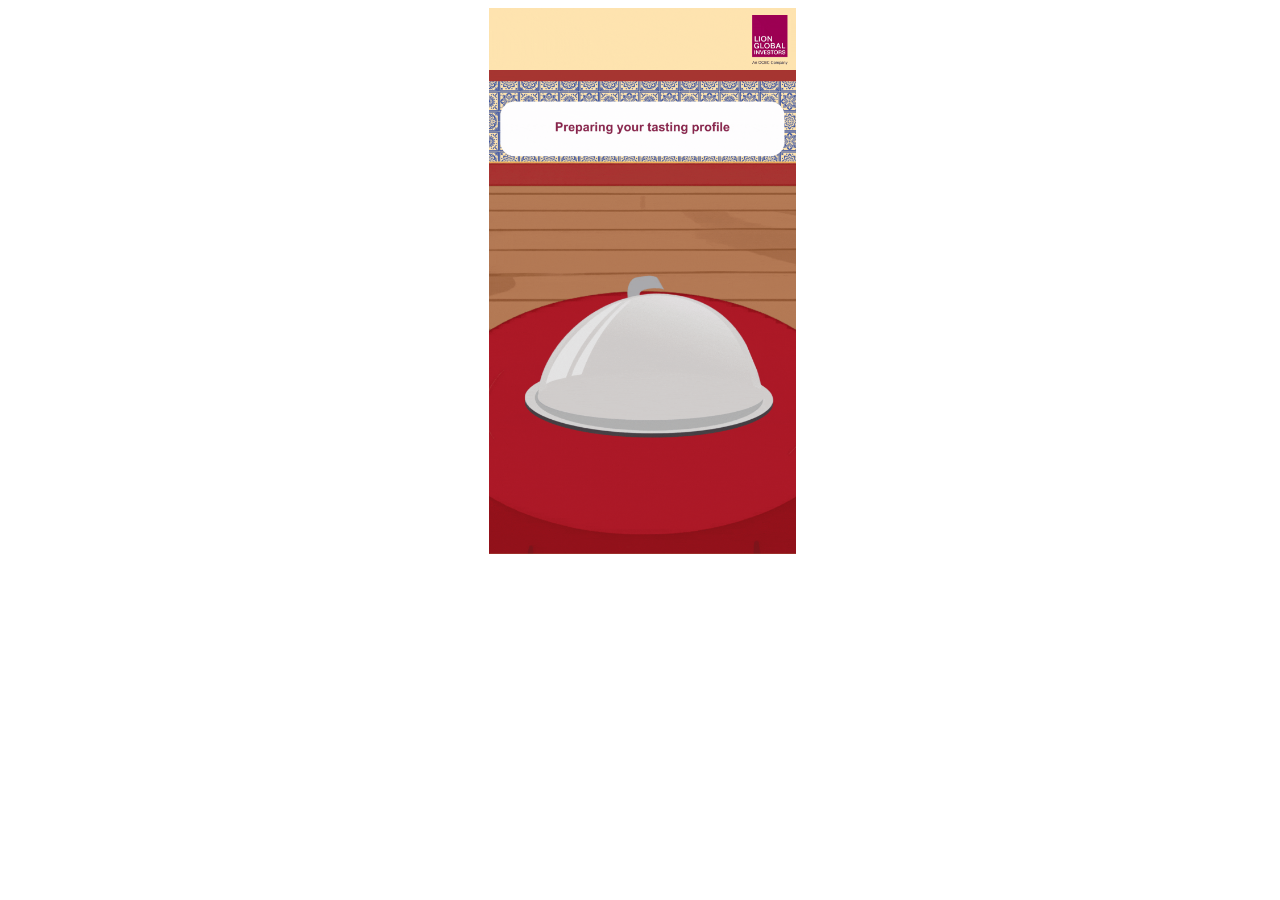
==== result-adventurous-foodie.html @ b3cc7a43 "upload files" ====
<!DOCTYPE html>
<html lang="en">

<head>

<!-- Google tag (gtag.js) -->
<!-- <script async src="https://www.googletagmanager.com/gtag/js?id=G-DHC21792BX"></script>
<script>
  window.dataLayer = window.dataLayer || [];
  function gtag(){dataLayer.push(arguments);}
  gtag('js', new Date());

  gtag('config', 'G-DHC21792BX');
</script> -->

<!-- Google Tag Manager -->
<!-- <script>(function(w,d,s,l,i){w[l]=w[l]||[];w[l].push({'gtm.start':
  new Date().getTime(),event:'gtm.js'});var f=d.getElementsByTagName(s)[0],
  j=d.createElement(s),dl=l!='dataLayer'?'&l='+l:'';j.async=true;j.src=
  'https://www.googletagmanager.com/gtm.js?id='+i+dl;f.parentNode.insertBefore(j,f);
  })(window,document,'script','dataLayer','GTM-KCVW7GJH');</script> -->
<!-- End Google Tag Manager -->


  <meta charset="UTF-8" />
  <meta name="viewport" content="width=device-width, initial-scale=1.0" />
  <title>Adventurous Foodie | Lion Global Investors</title>

  <!-- Open Graph Title -->
  <meta property="og:title" content="Adventurous Foodie | Lion Global Investors">

  <!-- Optional: Specify the type of content -->
  <meta property="og:type" content="website">

  <!-- Custom CSS -->
  <link rel="stylesheet" href="style.css" />

  <link rel="prefetch" href="pic/loading.gif">
  <link rel="prefetch" href="pic/results-anim.gif">

  <link rel="prefetch" href="results/result5.png">
  <link rel="prefetch" href="results/foodie.png">

  <meta property="og:description" content="Here's my Profile! What's yours?" />
  <!-- <meta property="og:image" content="https://lionglobalinvestors.github.io/SG-Gamification/pic/start.jpg" /> -->
  <!-- <meta property="og:url" content="https://lionglobalinvestors.github.io/SG-Gamification/index.html" /> -->
  <meta property="og:type" content="website" />

  <!-- Facebook SDK -->
  <script async defer crossorigin="anonymous" 
  src="https://connect.facebook.net/en_US/sdk.js"></script>

</head>

<body onload="Transition()">

  <!-- Google Tag Manager (noscript) -->
<!-- <noscript><iframe src="https://www.googletagmanager.com/ns.html?id=GTM-KCVW7GJH"
  height="0" width="0" style="display:none;visibility:hidden"></iframe></noscript> -->
  <!-- End Google Tag Manager (noscript) -->

  <div id="centerWrapper" class="center-wrapper">
    <section class="uk-container uk-container-small">
      <div class="uk-card uk-card-default uk-card-body">
        <img id="result-anim" src="pic/results-anim.gif" alt="Animation" class="uk-width-1-1 cover-img"
          style="display: none;">
      </div>
    </section>
  </div>
  

  <div class="ans-wrapper">
    <div class="uk-container uk-container-small">
      <div class="uk-card uk-card-default uk-card-body quiz-ans-card">

        <div class="ans-banner-container">
          
          <p class="result-text">

            Here is your profile. <br>
            Don't lose it. Save the image!

          </p>

          <!-- <img id="random-result" class="main-img ans-banner-img" alt="Restaurant Critic"> -->

          <img id="result-img" class="main-img" src="results/adventurous_foodie.jpg" alt="Restaurant Critic">

          <img id="result-img" class="main-img" src="results/breakdown_4.jpg" alt="Gold DivEQ">

          <!-- <img id="random-result" class="main-img ans-banner-img" alt="Capital Preservation"> -->

          <div class="image-btn">
            <!-- to fund centre -->
            <!-- <a href="https://www.lionglobalinvestors.com/en/fund-centre.html?&retire_goals=Capital%20Preservation" id="capitalFunds" target="_blank">
              <button class="fundCentre-button">
                Click here to view related funds >
              </button>
              
            </a> -->

            <a href="https://lgi.dzhintl.com/doc/uploads/documents/index.php?type=FS&fid=LSED&lang=EN" class="btn-one" target="_blank">
              <button class="fundCentre-button">

                Enquire about this fund option
              </button>

            </a>

            <a href="https://lgi.dzhintl.com/doc/uploads/documents/index.php?type=FS&fid=ASPGF&lang=EN" class="btn-two" target="_blank">
              <button class="fundCentre-button second-button">

                Enquire about this fund option
              </button>

            </a>

        </div>
          
        </div>

        <p class="disclaimer" id="disclaimer">This is for information and illustration only, and does not have regard to your specific investment objectives, financial situation, tax position or needs. The information herein is not intended to be and does not constitute financial advice or an offer or solicitation for the purchase or sale of units in any fund. Not all investment ideas are suitable for all investors and no recommendation is given as to the suitability of any funds for any particular investor. Prior to making any investment, you should make your own evaluation or seek independent advice as to whether such investment is suitable for you. Lion Global Investors does not accept any liability for any damages or loss, including loss of profit, whether direct, indirect, economic or consequential, arising from reliance on any information, opinion or estimate herein.</p>
        
        <p class="spacer"></p>
      </div>
    </div>

  </div>

</body>

<footer>

    <div id="footer-buttons" class="sticky-bar">

      <a id="downloadImage" class="share-links instagram learnMore-button">

        Save

      </a>

      <!-- share game url -->
      <a id="shareURL" class="replay-button"> 

        Share

      </a>

    </div>
</footer>

</html>

<script>
  var finalPic = 'results/save/adventurous_foodie.jpg';
  // var selectedPic = null;

  // var images = [
  //   { main: 'results/capital_reviews1.jpg', linked: 'results/save/capital_reviews1.jpg' },
  //   { main: 'results/capital_reviews2.jpg', linked: 'results/save/capital_reviews2.jpg' },
  //   { main: 'results/capital_reviews3.jpg', linked: 'results/save/capital_reviews3.jpg' }
  // ];

  document.getElementById("disclaimer").style.display = 'none';
  document.getElementById('footer-buttons').style.display = 'none';

  document.getElementById('result-anim').style.display = 'block';

function Transition() {
  setTimeout(() => {
    document.getElementById('result-anim').style.display = 'none';
    document.getElementById('centerWrapper').style.display = 'none';

    const ansWrapper = document.querySelector('.ans-wrapper');
    ansWrapper.style.display = 'flex';
    ansWrapper.style.justifyContent = 'center';
    ansWrapper.style.alignItems = 'flex-start';
    document.getElementById('disclaimer').style.display = 'block';
    document.getElementById('footer-buttons').style.display = 'block';
    document.getElementById('capitalFunds').style.display = 'block';
  }, 3000);
}

async function generateShareURL() {
  if (!finalPic) {
    console.error("No image selected!");
    return;
  }

  try {
    const response = await fetch(finalPic);
    const blob = await response.blob();

    const formData = new FormData();
    formData.append("file", blob);
    formData.append("upload_preset", "results");
    formData.append("folder", "profiles");

    const uploadRes = await fetch("https://api.cloudinary.com/v1_1/dd2663add/image/upload", {
      method: "POST",
      body: formData,
    });

    const data = await uploadRes.json();
    const imageUrl = data.secure_url;

    // Save the image URL to reuse in all share links
    currentShareURL = imageUrl;

  } catch (err) {
    console.error("Failed to generate share URL", err);
  }
}

// function choosePic() {
//     var imgElement = document.getElementById('random-result');
//     if (imgElement) {

//       var randomNum = Math.floor(Math.random() * images.length);
//       var selectedPic = images[randomNum];

//       imgElement.src = selectedPic.main;
//       finalPic = selectedPic.linked;
//     }
//   }

document.addEventListener("DOMContentLoaded", function () {
    // choosePic();

    document.getElementById('downloadImage').addEventListener('click', function (e) {
      e.preventDefault(); // Prevent default anchor behavior

      if (!finalPic) {
        console.error("No image selected!");
        return;
      }

      const link = document.createElement("a");
      link.href = finalPic;
      link.download = finalPic.split('/').pop(); // Extract file name
      document.body.appendChild(link);
      link.click(); // Trigger download
      document.body.removeChild(link); // Clean up
    });
  });

  document.getElementById("shareURL").addEventListener("click", async (event) => {
    event.preventDefault(); // prevent default <a> behavior

    const shareMessage = `I am an Adventurous Foodie. What's yours? Find out your Diner Profile here: https://lionglobalinvestors.github.io/SG-Campaign-Gamification/`;

    try {
      await navigator.clipboard.writeText(shareMessage);
      alert("URL copied to clipboard!");
    } catch (err) {
      console.error("Clipboard copy failed", err);
      alert("Failed to copy URL to clipboard.");
    }
});

</script>
---- style.css ----
.uk-container {
    max-width: 650px;
}

/*********************/
/** Index Page CSS **/
/*********************/
.center-wrapper {
    display: flex;
    justify-content: center;
    align-items: flex-start;
    margin-top: 10px;
}

/* hold image and text */
.uk-card {
    display: inline-block;
    max-width: 100%;
}

.uk-card-body {
    position: relative;
}

.cover-img {
    display: block;
    width: 100%;

    object-fit: cover;
    object-position: center center;
    transform: translate(0%, 0%);
}

/* .lets-fly-info {
    padding-left: 15px;
    padding-right: 15px;
} */

.start-button {
    font-family: 'Arial', sans-serif;
    font-size: 18px;
    font-weight: 600;
    height: 45px;
    width: 140px;
    border-radius: 12px;
    background-color: white;

    border: none;
}

.start-button:hover {
    background-color: #89264f;
    color: white;
}

.start-button:active {
    background-color: #89264f;
    color: white;
}

.start-link {
    text-decoration: none;
}

.link-to-lets-fly {

    position: absolute;
    display: block;
    margin: 0 auto;

    z-index: 2;
    transform: translate(-50%, -50%);

    text-align: center;

    top: 65%;
    left: 71%;

}

.next-button{

    border-radius: 12px;

    display: flex;

    justify-content: center;
    align-items: center;

    cursor: pointer;
    transition: all 0.3s ease;

    font-family: 'Arial', sans-serif;
    font-size: 16px;
    font-weight: 600;
    line-height: 21.79px;
    letter-spacing: 0.5px;
    text-align: center;
    text-transform: none;

    z-index: 2;
    position: relative;
    border-radius: 50px;

    /* pulse animation */
    animation: pulse 1s infinite;

    width: 50px;
}

.next-button-link {
    text-decoration: none;
    font-family: 'Arial', sans-serif;
    font-size: 18px;
    font-weight: 400;
    color: #c4306d;
    margin: 0 auto;
    display: block;
    position: absolute;

    top: 95.5%;
    left: 90%;
    transform: translate(-50%, -50%);
    z-index: 2; /* Ensure the div appears above the image */
    text-align: center;
}

@keyframes pulse {
    0% {
        transform: scale(1);
    }

    50% {
        transform: scale(1.2);
    }

    100% {
        transform: scale(1);
    }
}

.lets-fly-button:hover,
.next-button:active {
    transform: scale(1.05);
}

.lets-begin-info {
    padding-left: 15px;
    padding-right: 15px;
}

.lets-begin-button-link,
.lets-begin-button-link:hover {
    text-decoration: none;
    font-family: 'Arial', sans-serif;
    font-size: 18px;
    font-weight: 400;

    margin: 0 auto;
    display: block;
    position: absolute;

    left: 65%; /* macbook dimension */
    transform: translate(-50%, -50%);
    z-index: 2; /* Ensure the div appears above the image */
    text-align: center;
    width: 180px; /* Optional: adjust if you need to set a max width */
}

.lets-begin-button {

    border-radius: 12px;
    background-color: black;
    color: white;
    border: 0.5px solid black;

    display: flex;

    justify-content: center;
    align-items: center;

    cursor: pointer;
    transition: all 0.3s ease;

    font-family: 'Arial', sans-serif;
    font-size: 16px;
    font-weight: 600;
    line-height: 21.79px;
    letter-spacing: 0.5px;
    text-align: center;
    text-transform: none;
    padding: 12px;

    z-index: 2;
    position: relative;

}

.lets-begin-button:hover {
    transform: scale(1.05);
}

/****************************/
/** End of Index Page CSS **/
/****************************/


/****************************/
/** WYS Quiz QN Page CSS ***/
/****************************/
.quiz-container {

    display: flex;
    justify-content: center;
    align-items: flex-start;
}

.quiz-card {
    display: flex;
    flex-direction: column;
    gap: 10px;
    margin-top: 0;
    align-items: center;
}

.quiz-cover-image {
    opacity: 1;
    object-fit: cover;
    object-position: center center;
}

.quiz-options {
    position: absolute;
    display: flex;
    flex-direction: column;
    gap: 5px;
    /* margin-top: 250px; */
    /* padding-left: 580px; */
    width: 200px;
    height: 200px;
}

.quiz-info {
    font-family: 'Arial', sans-serif;
    font-size: 18px;
    font-weight: 400;
    color: #000000;
    display: block;
    position: absolute;
    top: 10%;
    left: 43%;
    transform: translate(-50%, -50%);
    z-index: 2; /* Ensure the div appears above the image */
    text-align: center;
    width: 70%; /* Optional: adjust if you need to set a max width */
}

.quiz-option {
    display: flex;
    align-items: center;
}

.quiz-option input {
    display: none;
}

.quiz-option label {
    display: block;
    width: 100%;
    font-family: 'Arial', sans-serif;
    font-size: 12px;
    font-weight: 600;
    /* line-height: 21.79px; */
    letter-spacing: .5px;
    color: #FFFFFF;
    background: #000;
    border-radius: 10px;
    padding: 10px;
    transition: all .3s ease;
    cursor: pointer;
    text-align: center;
}

.quiz-option label:hover {
    /* background: #c4306d; */
    background-color: none;
}

/* .quiz-option input:checked+label {
    background: #c4306d;
} */

.quiz-option input:disabled:not(:checked)+label {
    opacity: .5;
    cursor: default;
}

/***********************************/
/** End of WYS Quiz QN Page CSS ***/
/***********************************/


/*****************************/
/** WYS Quiz Ans Page CSS ***/
/****************************/

/* Spinner Wrapper */
.spinner {
    display: flex;
    flex-direction: column;
    justify-content: center;
    align-items: center;
    height: 100vh;
    /* background: linear-gradient(#c4306d, #89264f); */
    color: #000000;
    text-align: center;
    font-family: 'Arial', sans-serif;
  }
  
  /* Spinner Icon */
  .spinner-icon {
    border: 5px solid rgba(255, 255, 255, 0.2);
    border-top-color: #000000;
    border-radius: 50%;
    width: 60px;
    height: 60px;
    animation: spin 1s ease-in-out infinite;
    margin-bottom: 20px;
  }
  
  /* Keyframes for Spinner Animation */
  @keyframes spin {
    0% {
      transform: rotate(0deg);
    }
    100% {
      transform: rotate(360deg);
    }
  }
  
  /* Loading Text Styling */
  .loading-text {
    font-size: 1.5rem;
    font-weight: 500;
    letter-spacing: 1px;
    animation: fadeIn 1.5s ease-in-out infinite alternate;
  }
  
  /* Fade-in Text Animation */
  @keyframes fadeIn {
    from {
      opacity: 0.5;
    }
    to {
      opacity: 1;
    }
  }
  
  /* Hide ans-wrapper initially */
  .ans-wrapper {
    display: none;
    scroll-behavior: smooth;

    scrollbar-color: grey;
    scrollbar-width: thin;

    overflow-y: scroll;
    height: 90vh;
  }

  .ans-wrapper::-webkit-scrollbar {
    display: block;
    width: thin;
}

.ans-wrapper::-webkit-scrollbar-track {
    /* display: block; */
    background: #f1f1f1;
}

.ans-wrapper::-webkit-scrollbar-thumb {
    /* display: block; */
    background: #888;
}

.ans-banner-img {
    opacity: 1;
    width: 100%;
    height: auto;
    /* aspect-ratio: 65/45; 
    object-fit: cover;
    object-position: center center; */
}

.ans-banner-container {
    position: relative;

    height: 80%;
    width: 100%;
}

.ans-banner-container img {
    display: block;
    max-width: 100%;
    height: auto;
}

.ans-overlay {
    position: absolute;
    top: 7.33%;
    right: 0;
    width: 33.3%;
}

.quiz-ans-content {
    background-color: #000000;
    padding-left: 15px;
    padding-right: 15px;
}

.quiz-ans-title {
    font-family: 'Arial', sans-serif;
    font-size: 32px;
    font-weight: 700;
    line-height: 48px;
    text-align: center;
    color: #FFFFFF;
    padding-top: 30px;
}

.quiz-ans-desc {
    font-family: 'Arial', sans-serif;
    font-size: 16px;
    font-weight: 400;
    line-height: 24px;
    text-align: center;
    color: #FFFFFF;
}

.hash-tag {
    font-family: 'Arial', sans-serif;
    font-size: 16px;
    font-weight: 600;
    line-height: 24px;
    text-align: center;
    color: #000000;
}

.share-results {
    font-family: 'Arial', sans-serif;
    font-size: 16px;
    font-weight: 600;
    /* line-height: 24px; */
    text-align: center;
    color: #000000;
}

.disclaimer {
    width: -webkit-fill-available; /* Full screen width */
    /*background-color: #c7cbd0; */ /* Dark maroon color */
    background-color: none;
    color: black; /* Text color */
    font-size: 14px; /* Readable font size */
    font-weight: 200; /* Slightly bold */
    padding: 10px 10px; /* Comfortable padding */
    /* bottom: 20vh; */
    border: none; /* Remove default border */
    text-align: justify; /* Center text */
    display: block; /* Ensure it takes full width */
    outline: none; /* Remove focus outline */
    transition: background-color 0.3s ease; /* Smooth hover effect */
    margin: 0;
    font-family: 'Arial', sans-serif;
    line-height: 90%;
}

.spacer {
    height: 7vh;
}

.disclaimer::-webkit-scrollbar {
    display: none;
}

footer {
    width: -webkit-fill-available; /* Full screen width */
    height: 8%;
    bottom: 0;
    background-color: white;
    position: fixed;

    display: flex;
    justify-content: center;
    align-items: center;

    z-index: 2;
}

footer a {
    display: inline-grid;
}

.learnMore-button,
.replay-button,
.scrollDown {
    font-family: 'Arial', sans-serif;
    font-weight: 600;
    background-color: white;
    font-size: 13px;
    width: 138px;
    height: 40px;
    border-radius: 7px;
    /* top: 50%; */
    position: relative;
    left: -0.5vw;
    border: 1px solid #c4306d;
    color: #89264f;
    text-decoration: none;
    padding: 4px 10px;
    text-align: center;
    place-items: center;
    margin-right: 5px;
}

.share-wrapper {
    position: relative;
    display: inline-block;
  }
  
/* Wrap the share button and dropdown in a relative container */
.share-menu {
    position: relative;
    display: inline-block;
    width: 138px; /* Match Share button */
  }
  
  /* Style the dropdown */
  .share-menu ul {
    display: none;
    position: absolute;
    bottom: 45px;
    left: -1.3vw;
    background-color: white;
    border-radius: 7px;
    border: 1px solid #ccc;
    padding: 0px 5px;
    z-index: 10;
    list-style: none;
    margin: 0;
    width: 160px; /* Match Share button exactly */
    box-shadow: 0 2px 8px rgba(0, 0, 0, 0.1);
  }
  
  /* Style each dropdown item */
  .share-menu ul li a {
    display: block;
    width: 100%;
    box-sizing: border-box;
    padding: 8px 0;
    text-align: center;
    text-decoration: none;
    color: #89264f;
    font-size: 13px;
    font-weight: 600;
    font-family: 'Arial', sans-serif;
    border-bottom: 1px solid #eee;
  }
  
  /* Remove bottom border for last item */
  .share-menu ul li:last-child a {
    border-bottom: none;
  }
  
  
  .share-menu ul li a:hover {
    background-color: #f3f3f3;
  }

.result-text {
    font-family: 'Arial', sans-serif;
    font-weight: 400;
    background-color: white;
    font-size: 15px;
    
    position: relative;

    color: black;
    text-decoration: none;

    text-align: center;
    place-items: center;
    margin-right: 5px;

    margin-top: 15px;
}

/* .scrollDown::after {
    content: "▼";
    padding: 0 20px;
} */

.learnMore-button:hover, 
.replay-button:hover,
.scrollDown:hover {
    background-color: #c4306d;
    color: #FFFFFF;

}

.learnMore-button:active, 
.replay-button:active,
.scrollDown:active {
    background-color: white;
    color: #89264f;

}

.image-btn {
    /* width: -webkit-fill-available; /* Full screen width

    display: flex;
    align-items: center;
    justify-content: left;
    left: 12vw; */

    position: absolute;
    width: 100%;
    left: 0;
    bottom: 8%;
    /* z-index: 3; */

}

  .fundCentre-button {
    /* font-family: 'Arial', sans-serif;
    font-size: 14px;
    position: absolute;
    text-decoration: none;
    text-align: left;
    bottom: 6.5vw;
    height: 30px;
    width: 215px;
    border-radius: 20px;
    padding: 2.5px 6.5px;
    color: #FFFFFF;
    background-color: #c4306d;

    border: none; */

    font-family: Arial, sans-serif;
    font-size: 12px;
    padding: 8px 2px;
    border-radius: 24px;
    border: none;
    color: white;
    background: #c4306d;
    cursor: pointer;
    min-width: 220px;

  }

  .second-button {
    background:#89264f;
  }

  .btn-one, .btn-two {
    position: absolute;
    left: 62%;
    transform: translateX(-50%);
  }

  /*desktop */
  .btn-one {
    /* right: 6%; */
    bottom: 370px;
  }

  .btn-two {
    /* right: 6%; */
    top: 30px;
  }


/************************************/
/** End of WYS Quiz Ans Page CSS ***/
/***********************************/


/**************************************/
/******* Mobile Responsive CSS *******/
/*************************************/
@media screen and (max-width: 3000px) {
    .uk-container {
        width: 27%;
    }

    .cover-img {
        width: 100%;
        /* aspect-ratio: 65/45; */
        object-fit: cover;
        object-position: center center;
    }

    .lets-begin-button {
        width: 300px;
        padding: 15px;
    }

    .lets-begin-button-link {
        top: 26%;
    }

    .quiz-radio-button {
        width: 100%;
    }

    .quiz-options {
        /* padding-left: 580px; */
        transform: translate(-50%,-50%);
        left: 68%;
        margin-top: 300px;
        width: 250px;
    }

    .quiz-option label {
        padding: 15px;
        font-size: 15px;
    }
    
    .quiz-desc {
        font-size: 25px;
        width: 450px;
    }

    .ans-banner-container .main-img {
        /* display: block; */
        width: 100%;
        height: auto;
        margin-left: 35px;
    }

    .learnMore-button,
    .replay-button {
        width: 200px;
    }
} 

@media screen and (max-width: 1920px) {    
    
    .center-wrapper {
        margin-top: 0px;
        transform: translate(0%, 0%);
    }
    
    .uk-container {
        width: 27%;
        justify-content: center;
        /* display: flex; */
        justify-content: center;
    }

    .cover-img {
        width: 90%;
        height: 100%;
        /* aspect-ratio: 65/45; */
        object-fit: cover;
        object-position: center center;
        transform: translate(0%, 0%);
        margin-left: 20px;
    }

    .lets-fly-button {
        top: 26%;
        left: 0%;
    }

    .lets-begin-button {
        width: 100%;
        padding: 15px;
    }

    .lets-begin-button-link {
        top: 34%;
        /* left: 65%; */
    }

    .quiz-radio-button {
        width: 100%;
    }

    .quiz-options {
        /* padding-left: 580px; */
        transform: translate(-50%,-50%);
        left: 67%;
        margin-top: 230px;
        width: 180px;
    }

    .quiz-option label {
        padding: 12px;
        font-size: 11px;
        text-align: center;
    }

    .quiz-desc {
        top: 70px;
        font-size: 18px;
        width: 320px;
    }

    .quiz-cover-image {
        width: 90%;
        height: 90%;
        margin-left: 20px;
    }

    .ans-banner-container .main-img {
        /* display: block; */
        transform: translate(0%, 0%);
        width: 90%;
        height: auto;
        margin-left: 20px;
        margin-top: 0;
        /* border: 1px solid black; */
    }

    .learnMore-button,
    .replay-button,
    .scrollDown {
        width: 200px;
        left: -1.8vw;
    }

    .boarding-pass-image.animate {
        /* bottom: 21.6%; Adjust this to control how far up the image slides */
        bottom: 9.6%;
        left: 52%;
    }

    .transition2{
        top: 78%;
        left: 59%;
    }

    .next-button {
        top: 70.5%;
        left: 5%;
        /* right: 70%; */
    }

    label {
        padding: 5px 10px 0 10px;
        width: 98.7%;
    }

    /* .disclaimer {
        font-size: 14px;
        line-height: 85%;
    } */

    .social-media-icons {
        bottom: 3.7vw;
        right: 5.6vw;
    }

    .fundCentre-button {
        bottom: 3.5vw;
        width: auto;
        font-size: 14px;
        left: 2vw;
    }


}

@media screen and (max-width: 1600px) {
    .learnMore-button,
    .replay-button,
    .scrollDown {
        width: 170px;
        /* left: 1.2vw; */
    }

    .fundCentre-button {
        bottom: 3.5vw;
        width: auto;
        font-size: 14px;
        left: 2vw;
    }

    .result-text {
        font-size: 14px;
    }
}

@media screen and (max-width: 1500px) {
    .learnMore-button,
    .replay-button,
    .scrollDown {
        width: 160px;
        /* left: 1.2vw; */
    }

    .fundCentre-button {
        bottom: 3.5vw;
        width: auto;
        font-size: 14px;
        left: 2vw;
    }
}


@media screen and (max-width: 1300px) {

    .fundCentre-button {
        bottom: 3.5vw;
        width: auto;
        font-size: 13px;
        left: 2vw;
    }
}

@media screen and (max-width: 1200px) {

    .fundCentre-button {
        bottom: 3.5vw;
        width: auto;
        font-size: 12px;
        left: 2vw;
    }
}

@media screen and (max-width: 1024px) {

    .start-button {
        height: 40px;
        width: 90px;

        font-size: 15px;
        font-weight: 500;
    }

    .learnMore-button,
    .replay-button,
    .scrollDown {
        width: 90px;
        /* left: 2vw; */
        font-size: 12px;
    }

    .result-text {
        font-size: 13px;
    }

    /* .disclaimer {
        font-size: 11px;
    } */

    .image-btn{
        bottom: 8%;
    }

    .btn-one{
        /* left: 5%; */
        /* bottom: 55px; */
        bottom: 200px;
    }

    .btn-two{
        /* right: 5%; */
        top: 15px;
    }

    .fundCentre-button{
        min-width: 170px;
        font-size: 13px;
    }
}

@media screen and (max-width: 959px) {
    .uk-container {
        width: 100%;
    }

    .cover-img {
        width: 100%;
        object-fit: cover;
        object-position: center center;
        margin: 0;
    }

    .start-button {
        height: 50px;
        width: 150px;
        font-weight: 600;

        font-size: 18px;
    }

    .link-to-lets-fly {
        left: 80%;
    }

    .lets-begin-button {
        top: 20%;
        width: 100%;
        left: 20%;
    }

    .quiz-radio-button {
        width: 100%;
    }

    .quiz-options {
        /* padding-left: 130px; */
        transform: translate(-50%,-50%);
        left: 87%;
        margin-top: 220px;
        width: 200px;
    }

    .quiz-options:active {
        /* background-color: #e18698; */
        background-color: none;
    }

    .quiz-option label {
        padding: 15px;
        font-size: 12px;
    }

    .quiz-desc {
        top: 50px;
        font-size: 15px;
        width: 250px;
    }

    .quiz-cover-image {
        width: 100%;
        height: 100%;
        margin: 0;
    }

    .ans-banner-container .main-img {
        /* display: block; */
        width: 90%;
        height: auto;
        margin-left: 15px;
    }

    .transition2{
        top: 72%;
        left: 80%;
    }

    .learnMore-button,
    .replay-button,
    .scrollDown {
        width: 220px;
        left: -6.5vw;
    }

    .fundCentre-button {
        bottom: 9vw;
        left: 3.7vw;
        width: auto;
        font-size: 20px;
    }

    .boarding-pass-image.animate {
        /* bottom: 21.6%; Adjust this to control how far up the image slides */
        bottom: 22.2%;
        left: 52%;
    }

    /* .disclaimer {
        font-size: 10px;
    } */

    label {
        width: 95%;
    }
}

@media screen and (max-width: 820px) { 

    .learnMore-button,
    .replay-button,
    .scrollDown {
        width: 270px;
        font-size: 15px;
        /* left: -12vw; */
        left:  -6vw;
    }

    .result-text {
        font-size: 14px;
    }

    .fundCentre-button {
        bottom: 10vw;
        left: 4.2vw;
        width: auto;
        font-size: 20px;
    }
}

@media screen and (max-width: 780px) { 

    .learnMore-button,
    .replay-button,
    .scrollDown {
        width: 270px;

        /* font-size: 18px; */
    }

    .fundCentre-button {
        bottom: 11vw;
        left: 4.5vw;
        width: auto;
        font-size: 20px;
    }
}

@media screen and (max-width:768px){

    .image-btn{
        bottom: 10%;
    }

    .btn-one {
        bottom: 65px;
    }

    .btn-two {
        bottom: 0;
    }

    .fundCentre-button{
        width: 240px;
        font-size: 16px;
    }
}

@media screen and (max-width: 720px) { 

    .learnMore-button,
    .replay-button,
    .scrollDown {
        width: 270px;
    }

    .fundCentre-button {
        bottom: 18.9vw;
        left: 4.8vw;
        width: auto;
        font-size: 20px;
    }
}

@media screen and (max-width: 600px) { 
    .start-button {
        height: 50px;
        width: 140px;
    }

    .link-to-lets-fly {
        left: 75%;
    }

    .learnMore-button,
    .replay-button,
    .scrollDown {
        width: 240px;
    }

    .fundCentre-button {
        bottom: 12vw;
        left: 5.5vw;
        font-size: 18px;
        width: auto;
    }

    .share-menu ul{
        left: -11vw;
        width: 240px;
    }
}

@media screen and (max-width: 540px) { 
    .start-button {
        height: 50px;
        width: 140px;
    }

    .learnMore-button,
    .replay-button,
    .scrollDown {
        width: 200px;
    }

    .fundCentre-button {
        bottom: 12vw;
        left: 5.5vw;
        font-size: 17px;
        width: auto;
    }

    .share-menu ul{
        left: -8vw;
        width: 200px;
    }
}

@media screen and (max-width: 480px) { 
    .start-button {
        height: 60px;
        width: 150px;
    }

    .link-to-lets-fly {
        left: 75%;
    }

    .learnMore-button,
    .replay-button,
    .scrollDown {
        /* width: 170px;
        left: -5vw; */
        width: 150px;
        left: 0vw;
    }

    .result-text {
        font-size: 15px;
    }

    .fundCentre-button {
        bottom: 12vw;
        left: 5.5vw;
        font-size: 15px;
        width: auto;
    }

    .share-menu ul{
        left: -6vw;
        width: 170px;
    }
}

@media screen and (max-width: 414px){
    .start-button {
        height: 50px;
        width: 140px;
    }

    .link-to-lets-fly {
        left: 73%;
    }

    .learnMore-button,
    .replay-button,
    .scrollDown {
        padding: 4px 14px;
        width: 135px;
    }

    .fundCentre-button {
        font-size: 14px;
    }

    .result-text {
        font-size: 15px;
    }

    .share-menu ul{
        left: -5vw;
        width: 150px;
    }

    .btn-one {
        bottom: 315px;
    }

    .btn-two {
        top: 60px;
    }
}

@media screen and (max-width: 390px){
    .start-button {
        height: 50px;
        width: 130px;
    }

    .link-to-lets-fly {
        left: 73%;
    }

    .fundCentre-button {
        font-size: 13px;
        width: auto;
    }
}

@media screen and (max-width: 375px){

    .fundCentre-button {
        font-size: 13px;
        width: auto;
    }
}

@media screen and (max-width: 360px){

    .fundCentre-button {
        font-size: 11px;
        width: auto;
    }

    /* .btn-one {
        bottom: 65px;
    }

    .btn-two {
        bottom: 0;
    } */
}

@media screen and (max-width: 320px){

    .fundCentre-button {
        font-size: 11px;
        width: auto;
    }
}

@media (hover:hover) {
    .quiz-options:hover {
        background-color: none;
        color: #FFFFFF;
        /* border: 3px solid #89264f; */
        /* transform: scale(1.05); */
    }
}


/**************************************/
/*** End of Mobile Responsive CSS ****/
/*************************************/
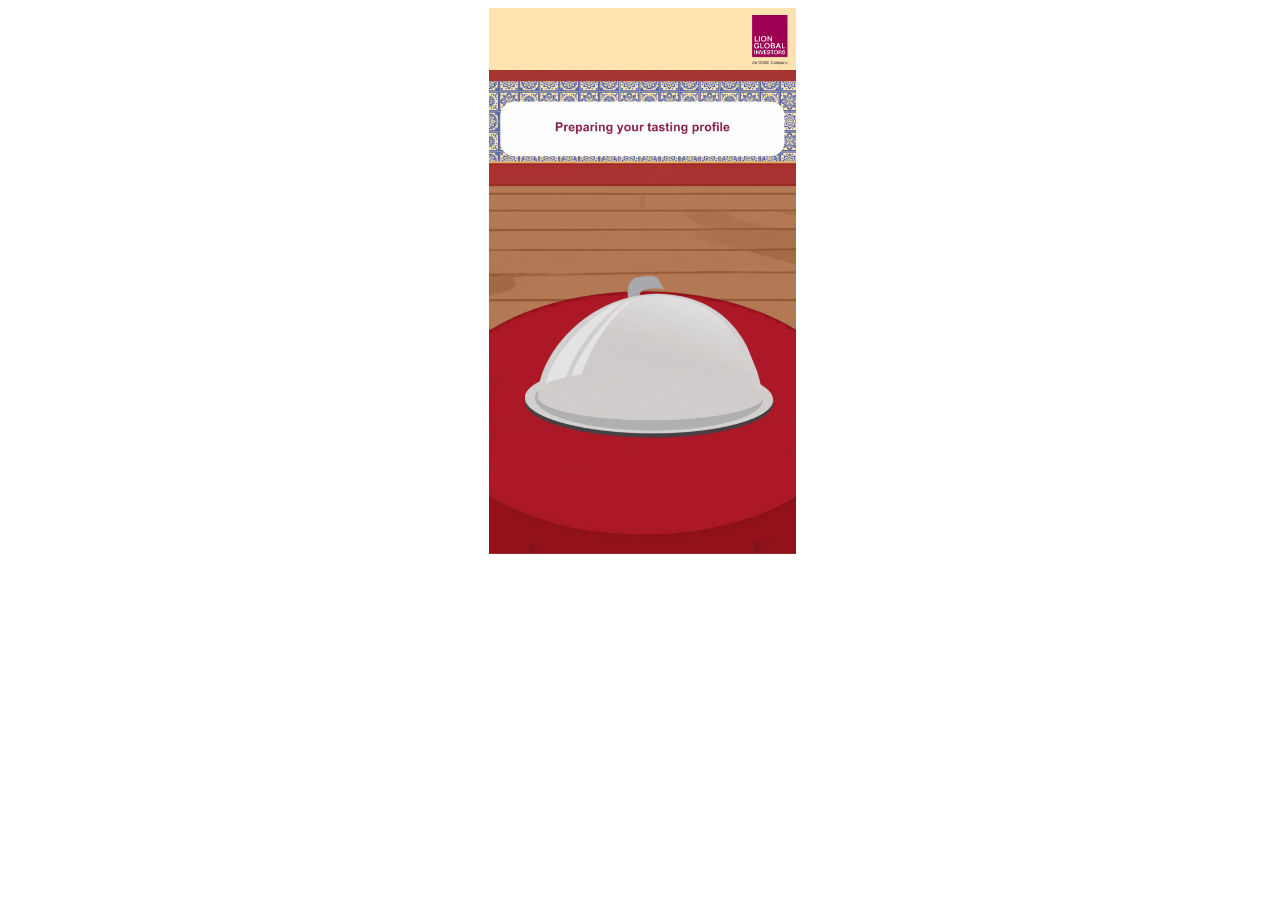
==== commit 31c8e122: "update button links and css" ====
--- a/result-adventurous-foodie.html
+++ b/result-adventurous-foodie.html
@@ -90,7 +90,7 @@
 
           <!-- <img id="random-result" class="main-img ans-banner-img" alt="Capital Preservation"> -->
 
-          <div class="image-btn">
+          <div class="image-btn two-buttons">
             <!-- to fund centre -->
             <!-- <a href="https://www.lionglobalinvestors.com/en/fund-centre.html?&retire_goals=Capital%20Preservation" id="capitalFunds" target="_blank">
               <button class="fundCentre-button">
@@ -99,18 +99,18 @@
               
             </a> -->
 
-            <a href="https://lgi.dzhintl.com/doc/uploads/documents/index.php?type=FS&fid=LSED&lang=EN" class="btn-one" target="_blank">
+            <a href="https://lgi.dzhintl.com/doc/uploads/documents/index.php?type=FS&fid=LSED&lang=ENN" target="_blank">
               <button class="fundCentre-button">
 
-                Enquire about this fund option
+                Enquire about this fund
               </button>
 
             </a>
 
-            <a href="https://lgi.dzhintl.com/doc/uploads/documents/index.php?type=FS&fid=ASPGF&lang=EN" class="btn-two" target="_blank">
+            <a href="https://lgi.dzhintl.com/doc/uploads/documents/index.php?type=FS&fid=LGSMMF&lang=EN" target="_blank">
               <button class="fundCentre-button second-button">
 
-                Enquire about this fund option
+                Enquire about this fund
               </button>
 
             </a>
--- a/style.css
+++ b/style.css
@@ -615,70 +615,115 @@
 
 }
 
-.image-btn {
-    /* width: -webkit-fill-available; /* Full screen width
+.image-btn{
+    position:absolute;
+
+    right: 15%;
+    bottom: 3%;
+
+    display:flex;
+    flex-direction:column;
+    gap: 10px;
+
+    align-items: flex-end;
+
+    width:auto;
+}
+
+/* 1 : 2 layout */
+.image-btn.one-two a:nth-child(1) {
+    order: 1;
+    /* transform: translateY(-50vh); */
+    transform: translateY(clamp(-120px, -15vh, -40px));
+
+}
+
+.image-btn.one-two a:nth-child(2),
+.image-btn.one-two a:nth-child(3) {
+    order: 2;
+}
+
+/* 2 : 1 layout */
+.image-btn.two-one a:nth-child(1),
+.image-btn.two-one a:nth-child(2) {
+    order: 1;
+}
+
+.image-btn.two-one a:nth-child(3) {
+    order: 2;
+    /* margin-top: 53vh; */
+    margin-top: clamp(120px, 18vh, 300px);
+
+}
+
+/* 2 buttons */
+.image-btn.two-buttons {
+    /* gap: 30vh; */
+    gap: clamp(20px, 10vh, 30vh);
+}
+
+.image-btn.two-buttons a:first-child {
+    /* transform: translateY(-25vh); */
+    transform: translateY(clamp(-80px, -10vh, -25vh));
+}
+
+.image-btn a{
+    text-decoration: none;
+    color: inherit;
+}
+
+/* actual button */
+.fundCentre-button {
+    pointer-events: auto;
 
     display: flex;
+    justify-content: center;
     align-items: center;
-    justify-content: left;
-    left: 12vw; */
-
-    position: absolute;
-    width: 100%;
-    left: 0;
-    bottom: 8%;
-    /* z-index: 3; */
-
-}
-
-  .fundCentre-button {
-    /* font-family: 'Arial', sans-serif;
-    font-size: 14px;
-    position: absolute;
-    text-decoration: none;
-    text-align: left;
-    bottom: 6.5vw;
-    height: 30px;
-    width: 215px;
-    border-radius: 20px;
-    padding: 2.5px 6.5px;
-    color: #FFFFFF;
-    background-color: #c4306d;
-
-    border: none; */
+
+    width: auto;
+    min-width: 180px;
+    max-width: 320px;
+
+    padding: 1vh 1.5vw;
+
+    border-radius: 999px;
+    border: none;
+
+    background: #c4306d;
+    color: white !important;
 
     font-family: Arial, sans-serif;
-    font-size: 12px;
-    padding: 8px 2px;
-    border-radius: 24px;
-    border: none;
-    color: white;
-    background: #c4306d;
+    font-size: clamp(11px, 0.9vw, 15px);
+    font-weight: 500;
+
+    text-decoration: none !important;
+    -webkit-text-decoration: none !important;
+
+    white-space: nowrap;
+
     cursor: pointer;
-    min-width: 220px;
-
-  }
-
-  .second-button {
-    background:#89264f;
-  }
-
-  .btn-one, .btn-two {
-    position: absolute;
-    left: 62%;
-    transform: translateX(-50%);
-  }
-
-  /*desktop */
-  .btn-one {
-    /* right: 6%; */
-    bottom: 370px;
-  }
-
-  .btn-two {
-    /* right: 6%; */
-    top: 30px;
-  }
+
+    transition: all 0.2s ease;
+
+    line-height: 1;
+}
+.fundCentre-button a,
+a.fundCentre-button,
+a.fundCentre-button:hover,
+a.fundCentre-button:focus,
+a.fundCentre-button:active,
+a.fundCentre-button:visited {
+    text-decoration: none !important;
+    color: white !important;
+}
+
+.fundCentre-button:hover {
+    transform: scale(1.03);
+}
+
+.second-button {
+    background: #89264f;
+}
 
 
 /************************************/
@@ -689,6 +734,7 @@
 /**************************************/
 /******* Mobile Responsive CSS *******/
 /*************************************/
+
 @media screen and (max-width: 3000px) {
     .uk-container {
         width: 27%;
@@ -862,15 +908,6 @@
         bottom: 3.7vw;
         right: 5.6vw;
     }
-
-    .fundCentre-button {
-        bottom: 3.5vw;
-        width: auto;
-        font-size: 14px;
-        left: 2vw;
-    }
-
-
 }
 
 @media screen and (max-width: 1600px) {
@@ -881,13 +918,6 @@
         /* left: 1.2vw; */
     }
 
-    .fundCentre-button {
-        bottom: 3.5vw;
-        width: auto;
-        font-size: 14px;
-        left: 2vw;
-    }
-
     .result-text {
         font-size: 14px;
     }
@@ -900,37 +930,9 @@
         width: 160px;
         /* left: 1.2vw; */
     }
-
-    .fundCentre-button {
-        bottom: 3.5vw;
-        width: auto;
-        font-size: 14px;
-        left: 2vw;
-    }
-}
-
-
-@media screen and (max-width: 1300px) {
-
-    .fundCentre-button {
-        bottom: 3.5vw;
-        width: auto;
-        font-size: 13px;
-        left: 2vw;
-    }
-}
-
-@media screen and (max-width: 1200px) {
-
-    .fundCentre-button {
-        bottom: 3.5vw;
-        width: auto;
-        font-size: 12px;
-        left: 2vw;
-    }
-}
-
-@media screen and (max-width: 1024px) {
+}
+
+/* @media screen and (max-width: 1024px) {
 
     .start-button {
         height: 40px;
@@ -945,35 +947,26 @@
     .scrollDown {
         width: 90px;
         /* left: 2vw; */
-        font-size: 12px;
-    }
-
-    .result-text {
-        font-size: 13px;
-    }
-
-    /* .disclaimer {
+        /* font-size: 12px; */
+    /* } */
+
+    /* .result-text { */
+        /* font-size: 13px; */
+    /* } */
+/* } */ 
+
+@media screen and (max-width:1024px){
+
+    .image-btn{
+        right: 6%;
+        bottom: 5%;
+        gap: 8px;
+    }
+
+    .fundCentre-button{
+        width: 165px;
+        height: 32px;
         font-size: 11px;
-    } */
-
-    .image-btn{
-        bottom: 8%;
-    }
-
-    .btn-one{
-        /* left: 5%; */
-        /* bottom: 55px; */
-        bottom: 200px;
-    }
-
-    .btn-two{
-        /* right: 5%; */
-        top: 15px;
-    }
-
-    .fundCentre-button{
-        min-width: 170px;
-        font-size: 13px;
     }
 }
 
@@ -1058,13 +1051,6 @@
     .scrollDown {
         width: 220px;
         left: -6.5vw;
-    }
-
-    .fundCentre-button {
-        bottom: 9vw;
-        left: 3.7vw;
-        width: auto;
-        font-size: 20px;
     }
 
     .boarding-pass-image.animate {
@@ -1097,12 +1083,6 @@
         font-size: 14px;
     }
 
-    .fundCentre-button {
-        bottom: 10vw;
-        left: 4.2vw;
-        width: auto;
-        font-size: 20px;
-    }
 }
 
 @media screen and (max-width: 780px) { 
@@ -1115,32 +1095,29 @@
         /* font-size: 18px; */
     }
 
-    .fundCentre-button {
-        bottom: 11vw;
-        left: 4.5vw;
-        width: auto;
-        font-size: 20px;
-    }
 }
 
 @media screen and (max-width:768px){
 
     .image-btn{
-        bottom: 10%;
-    }
-
-    .btn-one {
-        bottom: 65px;
-    }
-
-    .btn-two {
-        bottom: 0;
+        right: 5%;
+        bottom: 4%;
     }
 
     .fundCentre-button{
-        width: 240px;
-        font-size: 16px;
-    }
+        width: 145px;
+        height: 28px;
+        font-size: 10px;
+    }
+
+    .image-btn {
+        right: 8%;
+        bottom: 3%;
+        gap: 10px;
+        transform: scale(0.95);
+        transform-origin: bottom right;
+    }
+
 }
 
 @media screen and (max-width: 720px) { 
@@ -1151,12 +1128,6 @@
         width: 270px;
     }
 
-    .fundCentre-button {
-        bottom: 18.9vw;
-        left: 4.8vw;
-        width: auto;
-        font-size: 20px;
-    }
 }
 
 @media screen and (max-width: 600px) { 
@@ -1175,13 +1146,6 @@
         width: 240px;
     }
 
-    .fundCentre-button {
-        bottom: 12vw;
-        left: 5.5vw;
-        font-size: 18px;
-        width: auto;
-    }
-
     .share-menu ul{
         left: -11vw;
         width: 240px;
@@ -1198,13 +1162,6 @@
     .replay-button,
     .scrollDown {
         width: 200px;
-    }
-
-    .fundCentre-button {
-        bottom: 12vw;
-        left: 5.5vw;
-        font-size: 17px;
-        width: auto;
     }
 
     .share-menu ul{
@@ -1236,16 +1193,17 @@
         font-size: 15px;
     }
 
-    .fundCentre-button {
-        bottom: 12vw;
-        left: 5.5vw;
-        font-size: 15px;
-        width: auto;
-    }
-
     .share-menu ul{
         left: -6vw;
         width: 170px;
+    }
+
+    .image-btn {
+        right: 5%;
+        bottom: 2%;
+        gap: 8px;
+        transform: scale(0.9);
+        transform-origin: bottom right;
     }
 }
 
@@ -1266,10 +1224,6 @@
         width: 135px;
     }
 
-    .fundCentre-button {
-        font-size: 14px;
-    }
-
     .result-text {
         font-size: 15px;
     }
@@ -1277,14 +1231,6 @@
     .share-menu ul{
         left: -5vw;
         width: 150px;
-    }
-
-    .btn-one {
-        bottom: 315px;
-    }
-
-    .btn-two {
-        top: 60px;
     }
 }
 
@@ -1296,43 +1242,6 @@
 
     .link-to-lets-fly {
         left: 73%;
-    }
-
-    .fundCentre-button {
-        font-size: 13px;
-        width: auto;
-    }
-}
-
-@media screen and (max-width: 375px){
-
-    .fundCentre-button {
-        font-size: 13px;
-        width: auto;
-    }
-}
-
-@media screen and (max-width: 360px){
-
-    .fundCentre-button {
-        font-size: 11px;
-        width: auto;
-    }
-
-    /* .btn-one {
-        bottom: 65px;
-    }
-
-    .btn-two {
-        bottom: 0;
-    } */
-}
-
-@media screen and (max-width: 320px){
-
-    .fundCentre-button {
-        font-size: 11px;
-        width: auto;
     }
 }
 
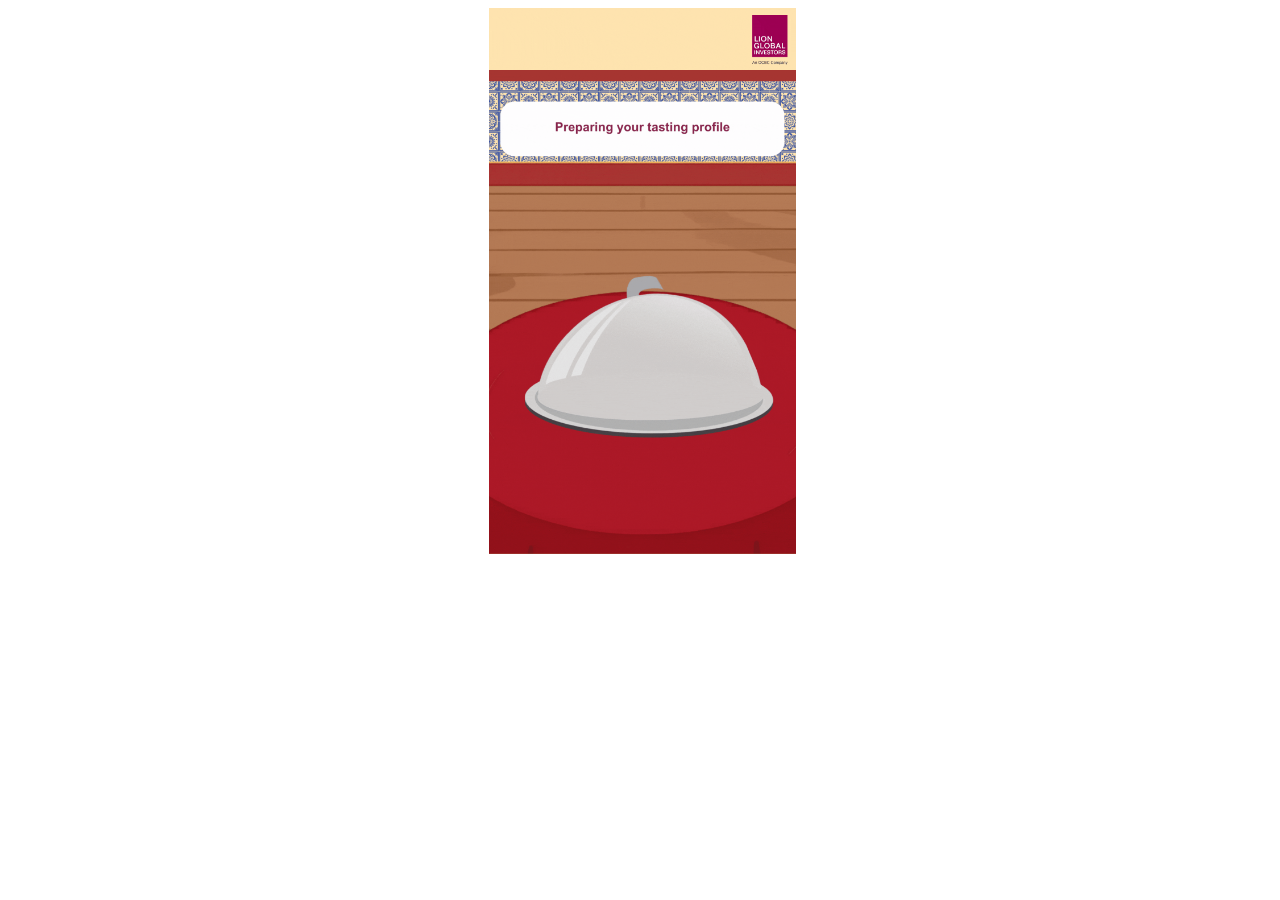
==== commit 6ce17823: "fixed movbile buttons" ====
--- a/result-adventurous-foodie.html
+++ b/result-adventurous-foodie.html
@@ -99,7 +99,7 @@
               
             </a> -->
 
-            <a href="https://lgi.dzhintl.com/doc/uploads/documents/index.php?type=FS&fid=LSED&lang=ENN" target="_blank">
+            <a href="https://lgi.dzhintl.com/doc/uploads/documents/index.php?type=FS&fid=LSED&lang=EN" target="_blank">
               <button class="fundCentre-button">
 
                 Enquire about this fund
--- a/style.css
+++ b/style.css
@@ -615,56 +615,56 @@
 
 }
 
-.image-btn{
-    position:absolute;
-
+.image-btn {
+    position: absolute;
     right: 15%;
     bottom: 3%;
 
-    display:flex;
-    flex-direction:column;
+    display: flex;
+    flex-direction: column;
+    align-items: flex-end;
+
     gap: 10px;
-
+}
+
+/* =========================
+   GROUP BASE STYLE
+========================= */
+.image-btn .group {
+    display: flex;
+    flex-direction: column;
+    gap: 6px;
+}
+
+/* =========================
+   ONE - TWO
+   (1 | group 2+3)
+========================= */
+.image-btn.one-two > a {
+    margin-bottom: 500px;
+}
+
+/* =========================
+   TWO - ONE
+   (group 1+2 | 3)
+========================= */
+.image-btn.two-one > a:last-child {
+    margin-top: 500px;
+}
+
+/* =========================
+   TWO BUTTONS
+========================= */
+.image-btn.two-buttons {
+    display: flex;
+    flex-direction: column;
     align-items: flex-end;
 
-    width:auto;
-}
-
-/* 1 : 2 layout */
-.image-btn.one-two a:nth-child(1) {
-    order: 1;
-    /* transform: translateY(-50vh); */
-    transform: translateY(clamp(-120px, -15vh, -40px));
-
-}
-
-.image-btn.one-two a:nth-child(2),
-.image-btn.one-two a:nth-child(3) {
-    order: 2;
-}
-
-/* 2 : 1 layout */
-.image-btn.two-one a:nth-child(1),
-.image-btn.two-one a:nth-child(2) {
-    order: 1;
-}
-
-.image-btn.two-one a:nth-child(3) {
-    order: 2;
-    /* margin-top: 53vh; */
-    margin-top: clamp(120px, 18vh, 300px);
-
-}
-
-/* 2 buttons */
-.image-btn.two-buttons {
-    /* gap: 30vh; */
-    gap: clamp(20px, 10vh, 30vh);
+    gap: clamp(16px, 3vh, 60px);
 }
 
 .image-btn.two-buttons a:first-child {
-    /* transform: translateY(-25vh); */
-    transform: translateY(clamp(-80px, -10vh, -25vh));
+    margin-bottom: 500px;
 }
 
 .image-btn a{
@@ -968,6 +968,44 @@
         height: 32px;
         font-size: 11px;
     }
+
+     /* =========================
+       BASE
+    ========================= */
+    .image-btn {
+        right: 8%;
+        bottom: 3%;
+        gap: 8px;
+    }
+
+    /* =========================
+       ONE - TWO
+    ========================= */
+    .image-btn.one-two a:nth-child(1) {
+        margin-bottom: 40px;
+    }
+
+    .image-btn.one-two .group {
+        gap: 8px;
+    }
+
+    /* =========================
+       TWO - ONE
+    ========================= */
+    .image-btn.two-one .group {
+        gap: 8px;
+    }
+
+    .image-btn.two-one > a:last-child {
+        margin-top: 70px;
+    }
+
+    /* =========================
+       TWO BUTTONS
+    ========================= */
+    .image-btn.two-buttons {
+        gap: 18px;
+    }
 }
 
 @media screen and (max-width: 959px) {
@@ -1207,6 +1245,57 @@
     }
 }
 
+
+/* iphones */
+@media (max-width: 430px) {
+
+    /* =========================
+       BASE
+    ========================= */
+    .image-btn {
+        right: 2%;
+        bottom: 2%;
+        gap: 6px;
+    }
+
+    /* =========================
+       ONE - TWO
+       (1 | 2+3)
+    ========================= */
+    .image-btn.one-two a:nth-child(1) {
+        margin-bottom: 30px;
+    }
+
+    .image-btn.one-two .group {
+        gap: 6px;
+    }
+
+    /* =========================
+       TWO - ONE
+       (1+2 | 3)
+    ========================= */
+    .image-btn.two-one .group {
+        gap: 6px;
+    }
+
+    .image-btn.two-one > a:last-child {
+        margin-top: 50px;
+    }
+
+    /* =========================
+       TWO BUTTONS
+    ========================= */
+    .image-btn.two-buttons {
+        gap: 14px;
+        transform: translateY(4px);
+    }
+
+    .image-btn.two-buttons a:last-child {
+        transform: translateY(2px);
+    }
+
+}
+
 @media screen and (max-width: 414px){
     .start-button {
         height: 50px;
@@ -1231,6 +1320,92 @@
     .share-menu ul{
         left: -5vw;
         width: 150px;
+    }
+
+    /* overall container adjustment */
+    .image-btn {
+        right: 15%;
+        bottom: 3%;
+        gap: 8px;
+        transform: translateY(6px);
+        /* transform: scale(0.92); */
+        /* transform-origin: bottom right; */
+    }
+
+    /* button font sizing */
+    .image-btn button {
+        font-size: 14px;
+        padding: 10px 14px;
+        line-height: 1.2;
+    }
+
+    /* =========================
+       ONE - TWO
+       (Button 1 | Button 2 + 3)
+    ========================= */
+
+    .image-btn.one-two > a:first-child {
+        margin-bottom: 350px;    /* strong group separation */
+    }
+
+    .image-btn.one-two .group > a:first-child {
+        margin-bottom: 0px !important;
+    }
+
+    .image-btn.one-two .group > a:last-child {
+        margin-bottom: 20px;
+    }
+
+    .image-btn.one-two .group {
+        display: flex;
+        flex-direction: column;
+        gap: 6px;
+        transform: translateY(6px); /* pushes Button 2+3 slightly down */
+    }
+
+    /* =========================
+       TWO - ONE
+       (Button 1 + 2 | Button 3)
+    ========================= */
+
+    .image-btn.two-one {
+        transform: translateY(-20px);
+    }
+
+    .image-btn.two-one > a:first-child {
+        margin-bottom: 150px;    /* strong group separation */
+    }
+
+    .image-btn.two-one .group > a:first-child {
+        margin-bottom: 0px !important;
+    }
+
+    .image-btn.two-one .group > a:last-child {
+        margin-bottom: 320px;
+    }
+
+    .image-btn.two-one .group {
+        display: flex;
+        flex-direction: column;
+        gap: 6px;
+        transform: translateY(6px); /* pushes Button 2+3 slightly down */
+    }
+
+    /* =========================
+       TWO BUTTONS
+    ========================= */
+    .image-btn.two-buttons {
+        gap: clamp(12px, 2.5vh, 18px);
+        transform: none; /* IMPORTANT: remove mismatch source */
+    }
+
+    /* fix positioning using consistent spacing instead */
+    .image-btn.two-buttons a:first-child {
+        margin-bottom: 380px;
+    }
+
+    .image-btn.two-buttons a:last-child {
+        margin-top: 8px;
     }
 }
 
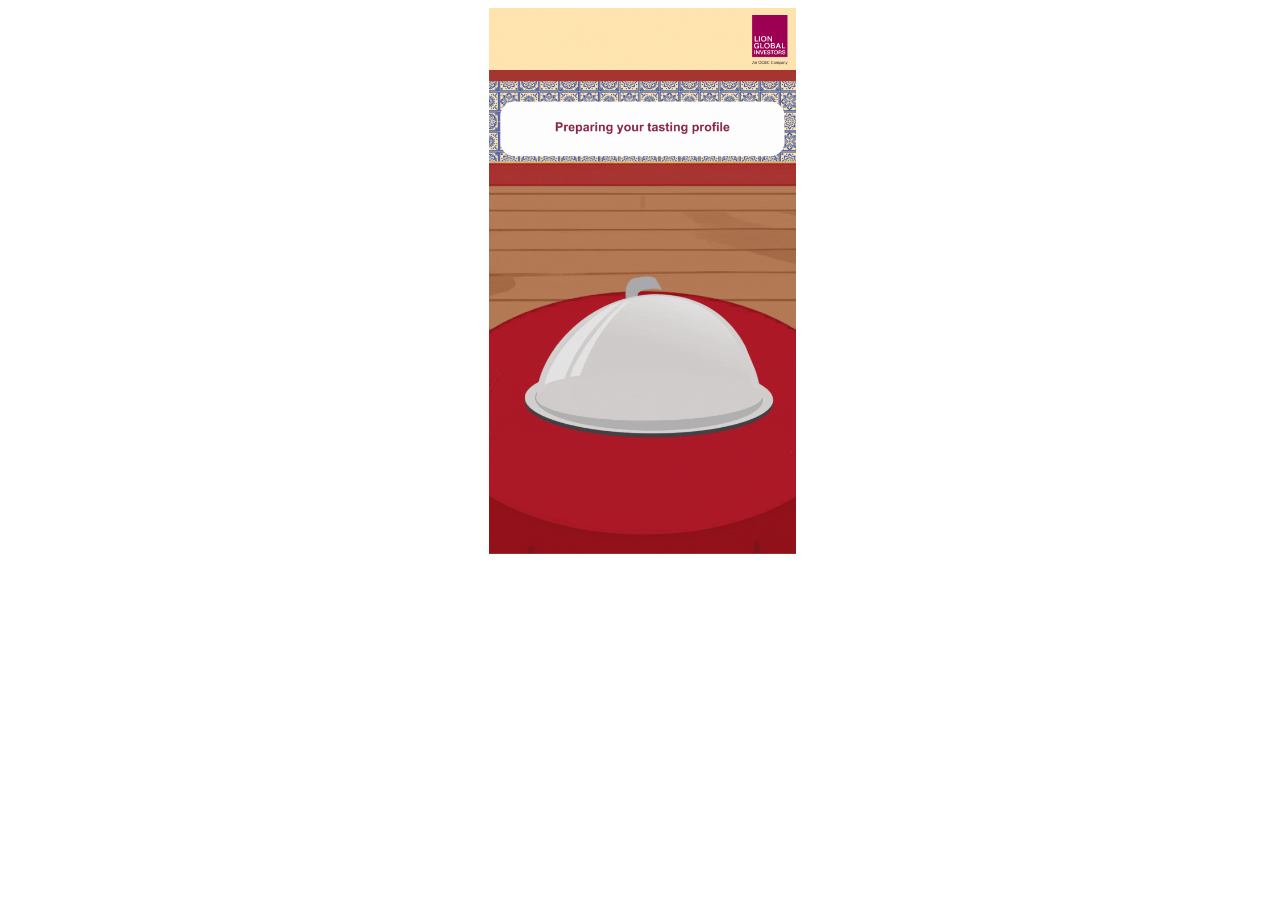
==== commit d5537b82: "update results page button placements" ====
--- a/result-adventurous-foodie.html
+++ b/result-adventurous-foodie.html
@@ -115,7 +115,18 @@
 
             </a>
 
-        </div>
+          </div>
+
+          <div class="viewOthers">
+
+            <a href="https://www.lionglobalinvestors.com/en/lionglobal-signature-singapore-suite.html"></a>
+            <button class="fundCentre-button other-button">
+
+              View other Singapore Funds
+
+            </button>
+
+          </div>
           
         </div>
 
--- a/style.css
+++ b/style.css
@@ -618,7 +618,7 @@
 .image-btn {
     position: absolute;
     right: 15%;
-    bottom: 3%;
+    bottom: 3.3%;
 
     display: flex;
     flex-direction: column;
@@ -641,7 +641,7 @@
    (1 | group 2+3)
 ========================= */
 .image-btn.one-two > a {
-    margin-bottom: 500px;
+    margin-bottom: 470px;
 }
 
 /* =========================
@@ -649,7 +649,7 @@
    (group 1+2 | 3)
 ========================= */
 .image-btn.two-one > a:last-child {
-    margin-top: 500px;
+    margin-top: 150px;
 }
 
 /* =========================
@@ -664,7 +664,7 @@
 }
 
 .image-btn.two-buttons a:first-child {
-    margin-bottom: 500px;
+    margin-bottom: 460px;
 }
 
 .image-btn a{
@@ -681,7 +681,7 @@
     align-items: center;
 
     width: auto;
-    min-width: 180px;
+    /* min-width: 180px; */
     max-width: 320px;
 
     padding: 1vh 1.5vw;
@@ -693,8 +693,9 @@
     color: white !important;
 
     font-family: Arial, sans-serif;
-    font-size: clamp(11px, 0.9vw, 15px);
+    /* font-size: clamp(12px, 0.9vw, 17px); */
     font-weight: 500;
+    font-size: 15px;
 
     text-decoration: none !important;
     -webkit-text-decoration: none !important;
@@ -725,6 +726,17 @@
     background: #89264f;
 }
 
+.viewOthers {
+    position: absolute;
+    bottom: 0.5%;
+
+    left: 50%;
+    transform: translateX(-50%);
+
+    width: auto;
+
+}
+
 
 /************************************/
 /** End of WYS Quiz Ans Page CSS ***/
@@ -908,6 +920,8 @@
         bottom: 3.7vw;
         right: 5.6vw;
     }
+
+    
 }
 
 @media screen and (max-width: 1600px) {
@@ -921,6 +935,46 @@
     .result-text {
         font-size: 14px;
     }
+
+     .image-btn {
+        right: 12%;
+        bottom: 4%;
+        gap: 10px;
+    }
+
+    .image-btn .fundCentre-button {
+        font-size: 15px;
+        padding: 10px 18px;
+        line-height: 1.15;
+        width: 220px;
+    }
+
+    .viewOthers {
+        font-size: 15px;
+    }
+
+    /* one-two */
+    .image-btn.one-two > a:first-child {
+        margin-bottom: 340px;
+    }
+
+    .image-btn.one-two .group {
+        gap: 8px;
+    }
+
+    /* two-one */
+    .image-btn.two-one > a:first-child {
+        margin-bottom: 130px;
+    }
+
+    .image-btn.two-one .group > a:last-child {
+        margin-bottom: 220px;
+    }
+
+    /* two-buttons */
+    .image-btn.two-buttons a:first-child {
+        margin-bottom: 350px;
+    }
 }
 
 @media screen and (max-width: 1500px) {
@@ -929,6 +983,50 @@
     .scrollDown {
         width: 160px;
         /* left: 1.2vw; */
+    }
+
+    .image-btn {
+        right: 12%;
+        bottom: 3%;
+        gap: 8px;
+    }
+
+    .image-btn .fundCentre-button {
+        font-size: 13px;
+        padding: 8px 14px;
+        line-height: 1.1;
+        width: 180px;
+    }
+
+    /* one-two */
+    .image-btn.one-two > a:first-child {
+        margin-bottom: 350px;
+    }
+
+    .image-btn.one-two .group {
+        gap: 6px;
+    }
+
+    /* two-one */
+    .image-btn.two-one {
+        transform: translateY(-8px);
+    }
+
+    .image-btn.two-one > a:first-child {
+        margin-bottom: 100px;
+    }
+
+    .image-btn.two-one > a:last-child {
+        margin-top: 0px;
+    }
+
+    .image-btn.two-one .group > a:last-child {
+        margin-bottom: 380px;
+    }
+
+    /* two-buttons */
+    .image-btn.two-buttons a:first-child {
+        margin-bottom: 300px;
     }
 }
 
@@ -955,56 +1053,110 @@
     /* } */
 /* } */ 
 
-@media screen and (max-width:1024px){
-
-    .image-btn{
-        right: 6%;
-        bottom: 5%;
-        gap: 8px;
-    }
-
-    .fundCentre-button{
-        width: 165px;
-        height: 32px;
-        font-size: 11px;
-    }
-
-     /* =========================
-       BASE
-    ========================= */
+/* =========================================
+   TABLET / 1024px
+========================================= */
+@media screen and (max-width: 1024px) {
+
+    .start-button {
+        height: 55px;
+        width: 150px;
+    }
+
+    .link-to-lets-fly {
+        left: 72%;
+    }
+
+    .learnMore-button,
+    .replay-button,
+    .scrollDown {
+        width: 260px;
+    }
+
+    .share-menu ul {
+        left: -8vw;
+        width: 260px;
+    }
+
+    /* overall container */
     .image-btn {
-        right: 8%;
-        bottom: 3%;
-        gap: 8px;
+        right: 10%;
+        bottom: 2.5%;
+        gap: 10px;
+        transform: translateY(0);
+    }
+
+    /* button sizing */
+    .image-btn .fundCentre-button {
+        font-size: 12px;
+        padding: 6px 6px;
+        line-height: 1.1;
+        width: 140px;
     }
 
     /* =========================
        ONE - TWO
     ========================= */
-    .image-btn.one-two a:nth-child(1) {
-        margin-bottom: 40px;
+    .image-btn.one-two > a:first-child {
+        margin-bottom: 220px;
     }
 
     .image-btn.one-two .group {
+        display: flex;
+        flex-direction: column;
         gap: 8px;
+        transform: translateY(0);
+    }
+
+    .image-btn.one-two .group > a:last-child {
+        margin-bottom: 10px;
     }
 
     /* =========================
        TWO - ONE
     ========================= */
+    .image-btn.two-one {
+        transform: translateY(-20px);
+    }
+
+    .image-btn.two-one > a:first-child {
+        margin-bottom: 100px;
+    }
+
     .image-btn.two-one .group {
-        gap: 8px;
-    }
-
-    .image-btn.two-one > a:last-child {
-        margin-top: 70px;
+        display: flex;
+        flex-direction: column;
+        /* gap: 8px; */
+        transform: translateY(0);
+    }
+
+    .image-btn.two-one .group > a:last-child {
+        margin-bottom: 220px;
     }
 
     /* =========================
        TWO BUTTONS
     ========================= */
     .image-btn.two-buttons {
-        gap: 18px;
+        gap: 20px;
+        transform: none;
+    }
+
+    .image-btn.two-buttons a:first-child {
+        margin-bottom: 260px;
+    }
+
+    .image-btn.two-buttons a:last-child {
+        margin-top: 12px;
+    }
+
+    .viewOthers {
+        font-size: 12px;
+        left: 50%;
+    }
+
+    .fundCentre-button {
+        font-size: 12px;
     }
 }
 
@@ -1079,11 +1231,6 @@
         margin-left: 15px;
     }
 
-    .transition2{
-        top: 72%;
-        left: 80%;
-    }
-
     .learnMore-button,
     .replay-button,
     .scrollDown {
@@ -1104,6 +1251,47 @@
     label {
         width: 95%;
     }
+
+    .image-btn{
+        right: 5%;
+        bottom: 4%;
+    }
+
+    .image-btn .fundCentre-button{
+        width: auto;
+        height: 28px;
+        font-size: 25px;
+        padding: 25px;
+    }
+
+    .image-btn {
+        right: 15%;
+        bottom: 3%;
+        gap: 10px;
+        transform: scale(0.95);
+        transform-origin: bottom right;
+    }
+
+    .image-btn.one-two > a:first-child {
+        margin-bottom: 620px;
+    }
+
+    .image-btn.two-one .group > a:last-child {
+        margin-bottom: 610px;
+    }
+
+    .viewOthers {
+        font-size: 15px;
+    }
+
+    .fundCentre-button {
+        font-size: 20px;
+    }
+
+    .image-btn.two-buttons a:first-child {
+        margin-bottom: 630px;
+    }
+
 }
 
 @media screen and (max-width: 820px) { 
@@ -1142,20 +1330,37 @@
         bottom: 4%;
     }
 
-    .fundCentre-button{
-        width: 145px;
+    .image-btn .fundCentre-button{
+        width: auto;
         height: 28px;
-        font-size: 10px;
+        font-size: 25px;
+        padding: 25px;
     }
 
     .image-btn {
-        right: 8%;
+        right: 15%;
         bottom: 3%;
         gap: 10px;
         transform: scale(0.95);
         transform-origin: bottom right;
     }
 
+    .image-btn.one-two > a:first-child {
+        margin-bottom: 620px;
+    }
+
+    .image-btn.two-one .group > a:last-child {
+        margin-bottom: 610px;
+    }
+
+    .viewOthers {
+        font-size: 15px;
+    }
+
+    .fundCentre-button {
+        font-size: 20px;
+    }
+
 }
 
 @media screen and (max-width: 720px) { 
@@ -1187,139 +1392,6 @@
     .share-menu ul{
         left: -11vw;
         width: 240px;
-    }
-}
-
-@media screen and (max-width: 540px) { 
-    .start-button {
-        height: 50px;
-        width: 140px;
-    }
-
-    .learnMore-button,
-    .replay-button,
-    .scrollDown {
-        width: 200px;
-    }
-
-    .share-menu ul{
-        left: -8vw;
-        width: 200px;
-    }
-}
-
-@media screen and (max-width: 480px) { 
-    .start-button {
-        height: 60px;
-        width: 150px;
-    }
-
-    .link-to-lets-fly {
-        left: 75%;
-    }
-
-    .learnMore-button,
-    .replay-button,
-    .scrollDown {
-        /* width: 170px;
-        left: -5vw; */
-        width: 150px;
-        left: 0vw;
-    }
-
-    .result-text {
-        font-size: 15px;
-    }
-
-    .share-menu ul{
-        left: -6vw;
-        width: 170px;
-    }
-
-    .image-btn {
-        right: 5%;
-        bottom: 2%;
-        gap: 8px;
-        transform: scale(0.9);
-        transform-origin: bottom right;
-    }
-}
-
-
-/* iphones */
-@media (max-width: 430px) {
-
-    /* =========================
-       BASE
-    ========================= */
-    .image-btn {
-        right: 2%;
-        bottom: 2%;
-        gap: 6px;
-    }
-
-    /* =========================
-       ONE - TWO
-       (1 | 2+3)
-    ========================= */
-    .image-btn.one-two a:nth-child(1) {
-        margin-bottom: 30px;
-    }
-
-    .image-btn.one-two .group {
-        gap: 6px;
-    }
-
-    /* =========================
-       TWO - ONE
-       (1+2 | 3)
-    ========================= */
-    .image-btn.two-one .group {
-        gap: 6px;
-    }
-
-    .image-btn.two-one > a:last-child {
-        margin-top: 50px;
-    }
-
-    /* =========================
-       TWO BUTTONS
-    ========================= */
-    .image-btn.two-buttons {
-        gap: 14px;
-        transform: translateY(4px);
-    }
-
-    .image-btn.two-buttons a:last-child {
-        transform: translateY(2px);
-    }
-
-}
-
-@media screen and (max-width: 414px){
-    .start-button {
-        height: 50px;
-        width: 140px;
-    }
-
-    .link-to-lets-fly {
-        left: 73%;
-    }
-
-    .learnMore-button,
-    .replay-button,
-    .scrollDown {
-        padding: 4px 14px;
-        width: 135px;
-    }
-
-    .result-text {
-        font-size: 15px;
-    }
-
-    .share-menu ul{
-        left: -5vw;
-        width: 150px;
     }
 
     /* overall container adjustment */
@@ -1333,10 +1405,11 @@
     }
 
     /* button font sizing */
-    .image-btn button {
-        font-size: 14px;
-        padding: 10px 14px;
+    .image-btn .fundCentre-button {
+        font-size: 16px;
+        padding: 18px 25px;
         line-height: 1.2;
+        width: 210px;
     }
 
     /* =========================
@@ -1380,6 +1453,10 @@
         margin-bottom: 0px !important;
     }
 
+    .image-btn.two-one > a:last-child {
+        margin-bottom: 0px;
+    }
+
     .image-btn.two-one .group > a:last-child {
         margin-bottom: 320px;
     }
@@ -1388,7 +1465,7 @@
         display: flex;
         flex-direction: column;
         gap: 6px;
-        transform: translateY(6px); /* pushes Button 2+3 slightly down */
+        transform: translateY(0px); /* pushes Button 2+3 slightly down */
     }
 
     /* =========================
@@ -1401,11 +1478,304 @@
 
     /* fix positioning using consistent spacing instead */
     .image-btn.two-buttons a:first-child {
-        margin-bottom: 380px;
+        margin-bottom: 600px;
     }
 
     .image-btn.two-buttons a:last-child {
         margin-top: 8px;
+    }
+}
+
+/* =========================================
+   ANDROID only (Chrome/WebView)
+========================================= */
+@media screen and (max-width: 600px) {
+    @supports not (padding: env(safe-area-inset-bottom)) {
+
+        .image-btn {
+            bottom: 3%;
+        }
+
+        .image-btn.two-one {
+            transform: translateY(-20px);
+        }
+    }
+}
+
+/* =========================================
+   APPLE iPhones (Safari safe-area fix)
+========================================= */
+@supports (padding: env(safe-area-inset-bottom)) {
+    @media screen and (max-width: 600px) {
+
+        .image-btn {
+            bottom: max(3%, env(safe-area-inset-bottom));
+            right: 15%;
+        }
+
+        /* ---------- ONE-TWO ---------- */
+        .image-btn.one-two > a:first-child {
+            margin-bottom: 460px;   /* was 300 */
+        }
+
+        .image-btn.one-two .group {
+            transform: translateY(0px); /* was 6 */
+        }
+
+        /* ---------- TWO-ONE ---------- */
+        .image-btn.two-one {
+            transform: translateY(-20px); /* was -20 */
+        }
+
+        .image-btn.two-one > a:first-child {
+            margin-bottom: 130px; /* was 150 */
+        }
+
+        .image-btn.two-one .group > a:last-child {
+            margin-bottom: 400px; /* was 320 */
+        }
+
+        /* ---------- TWO-BUTTONS ---------- */
+        .image-btn.two-buttons a:first-child {
+            margin-bottom: 420px; /* was 600 */
+        }
+
+    }
+}
+
+@media screen and (max-width: 540px) { 
+    .start-button {
+        height: 50px;
+        width: 140px;
+    }
+
+    .learnMore-button,
+    .replay-button,
+    .scrollDown {
+        width: 200px;
+    }
+
+    .share-menu ul{
+        left: -8vw;
+        width: 200px;
+    }
+}
+
+@media screen and (max-width: 480px) { 
+    .start-button {
+        height: 60px;
+        width: 150px;
+    }
+
+    .link-to-lets-fly {
+        left: 75%;
+    }
+
+    .learnMore-button,
+    .replay-button,
+    .scrollDown {
+        /* width: 170px;
+        left: -5vw; */
+        width: 150px;
+        left: 0vw;
+    }
+
+    .result-text {
+        font-size: 15px;
+    }
+
+    .share-menu ul{
+        left: -6vw;
+        width: 170px;
+    }
+
+    .image-btn {
+        /* right: 5%; */
+        bottom: 3%;
+        gap: 8px;
+        transform: scale(0.9);
+        transform-origin: bottom right;
+    }
+
+    .viewOthers {
+        font-size: 15px;
+    }
+
+}
+
+@media screen and (max-width: 430px){
+    .image-btn.two-buttons a:first-child {
+        font-size: 12px;
+    }
+
+    .viewOthers {
+        font-size: 12px;
+        left: 50%;
+    }
+
+    .fundCentre-button {
+        font-size: 14px;
+        width: auto;
+        height: 28px;
+        padding: 15px 20px;
+    }
+
+}
+
+
+@media screen and (max-width: 414px){
+    .start-button {
+        height: 50px;
+        width: 140px;
+    }
+
+    .link-to-lets-fly {
+        left: 73%;
+    }
+
+    .learnMore-button,
+    .replay-button,
+    .scrollDown {
+        padding: 4px 14px;
+        width: 135px;
+    }
+
+    .result-text {
+        font-size: 15px;
+    }
+
+    .share-menu ul{
+        left: -5vw;
+        width: 150px;
+    }
+
+    /* overall container adjustment */
+    .image-btn {
+        right: 15%;
+        bottom: 3%;
+        gap: 8px;
+        transform: translateY(6px);
+        /* transform: scale(0.92); */
+        /* transform-origin: bottom right; */
+    }
+
+    /* button font sizing */
+    .image-btn .fundCentre-button {
+        font-size: 14px;
+        padding: 10px 14px;
+        line-height: 1.2;
+        width: 180px;
+    }
+
+    /* =========================
+       ONE - TWO
+       (Button 1 | Button 2 + 3)
+    ========================= */
+
+    .image-btn.one-two > a:first-child {
+        margin-bottom: 350px;    /* strong group separation */
+    }
+
+    .image-btn.one-two .group > a:first-child {
+        margin-bottom: 0px !important;
+    }
+
+    .image-btn.one-two .group > a:last-child {
+        margin-bottom: 20px;
+    }
+
+    .image-btn.one-two .group {
+        display: flex;
+        flex-direction: column;
+        gap: 6px;
+        transform: translateY(6px); /* pushes Button 2+3 slightly down */
+    }
+
+    /* =========================
+       TWO - ONE
+       (Button 1 + 2 | Button 3)
+    ========================= */
+
+    .image-btn.two-one {
+        transform: translateY(-20px);
+    }
+
+    .image-btn.two-one > a:first-child {
+        margin-bottom: 150px;    /* strong group separation */
+    }
+
+    .image-btn.two-one .group > a:first-child {
+        margin-bottom: 0px !important;
+    }
+
+    .image-btn.two-one .group > a:last-child {
+        margin-bottom: 320px;
+    }
+
+    .image-btn.two-one .group {
+        display: flex;
+        flex-direction: column;
+        gap: 6px;
+        transform: translateY(6px); /* pushes Button 2+3 slightly down */
+    }
+
+    /* =========================
+       TWO BUTTONS
+    ========================= */
+    .image-btn.two-buttons {
+        gap: clamp(12px, 2.5vh, 18px);
+        transform: none; /* IMPORTANT: remove mismatch source */
+    }
+
+    /* fix positioning using consistent spacing instead */
+    .image-btn.two-buttons a:first-child {
+        margin-bottom: 340px;
+    }
+
+    .image-btn.two-buttons a:last-child {
+        margin-top: 8px;
+    }
+    
+}
+
+/* iPhone 12 Pro Max / similar iPhones */
+@media only screen and (max-width: 430px)
+and (-webkit-min-device-pixel-ratio: 3) {
+
+    .image-btn {
+        bottom: env(safe-area-inset-bottom, 2%);
+    }
+
+    /* one-two */
+    .image-btn.one-two {
+        transform: translateY(-20px);
+    }
+
+    .image-btn.one-two > a:first-child {
+        margin-bottom: 380px;    /* strong group separation */
+    }
+
+    /* two-one */
+    .image-btn.two-one {
+        transform: translateY(-50px);
+    }
+
+    .image-btn.two-one .group > a:last-child {
+        margin-bottom: 390px;
+    }
+
+    /* two-buttons */
+    .image-btn.two-buttons {
+        transform: translateY(4px);
+    }
+
+    .image-btn.two-buttons a:first-child {
+        margin-bottom: 430px;
+    }
+
+    /* shift Button 2 UP only */
+    .image-btn.two-buttons a:last-child {
+        transform: translateY(-60px);
     }
 }
 
@@ -1417,6 +1787,93 @@
 
     .link-to-lets-fly {
         left: 73%;
+    }
+
+    /* overall container adjustment */
+    .image-btn {
+        right: 15%;
+        bottom: 3%;
+        gap: 8px;
+        transform: translateY(6px);
+        /* transform: scale(0.92); */
+        /* transform-origin: bottom right; */
+    }
+
+    /* button font sizing */
+    .image-btn .fundCentre-button {
+        font-size: 14px;
+        padding: 10px 14px;
+        line-height: 1.2;
+        width: 170px;
+    }
+
+    /* =========================
+       ONE - TWO
+       (Button 1 | Button 2 + 3)
+    ========================= */
+
+    .image-btn.one-two > a:first-child {
+        margin-bottom: 320px;    /* strong group separation */
+    }
+
+    .image-btn.one-two .group > a:first-child {
+        margin-bottom: 0px !important;
+    }
+
+    .image-btn.one-two .group > a:last-child {
+        margin-bottom: 20px;
+    }
+
+    .image-btn.one-two .group {
+        display: flex;
+        flex-direction: column;
+        gap: 6px;
+        transform: translateY(6px); /* pushes Button 2+3 slightly down */
+    }
+
+    /* =========================
+       TWO - ONE
+       (Button 1 + 2 | Button 3)
+    ========================= */
+
+    .image-btn.two-one {
+        transform: translateY(-20px);
+    }
+
+    .image-btn.two-one > a:first-child {
+        margin-bottom: 150px;    /* strong group separation */
+    }
+
+    .image-btn.two-one .group > a:first-child {
+        margin-bottom: 0px !important;
+    }
+
+    .image-btn.two-one .group > a:last-child {
+        margin-bottom: 330px;
+    }
+
+    .image-btn.two-one .group {
+        display: flex;
+        flex-direction: column;
+        gap: 6px;
+        transform: translateY(6px); /* pushes Button 2+3 slightly down */
+    }
+
+    /* =========================
+       TWO BUTTONS
+    ========================= */
+    .image-btn.two-buttons {
+        gap: clamp(12px, 2.5vh, 18px);
+        transform: none; /* IMPORTANT: remove mismatch source */
+    }
+
+    /* fix positioning using consistent spacing instead */
+    .image-btn.two-buttons a:first-child {
+        margin-bottom: 360px;
+    }
+
+    .image-btn.two-buttons a:last-child {
+        margin-top: 5px;
     }
 }
 
